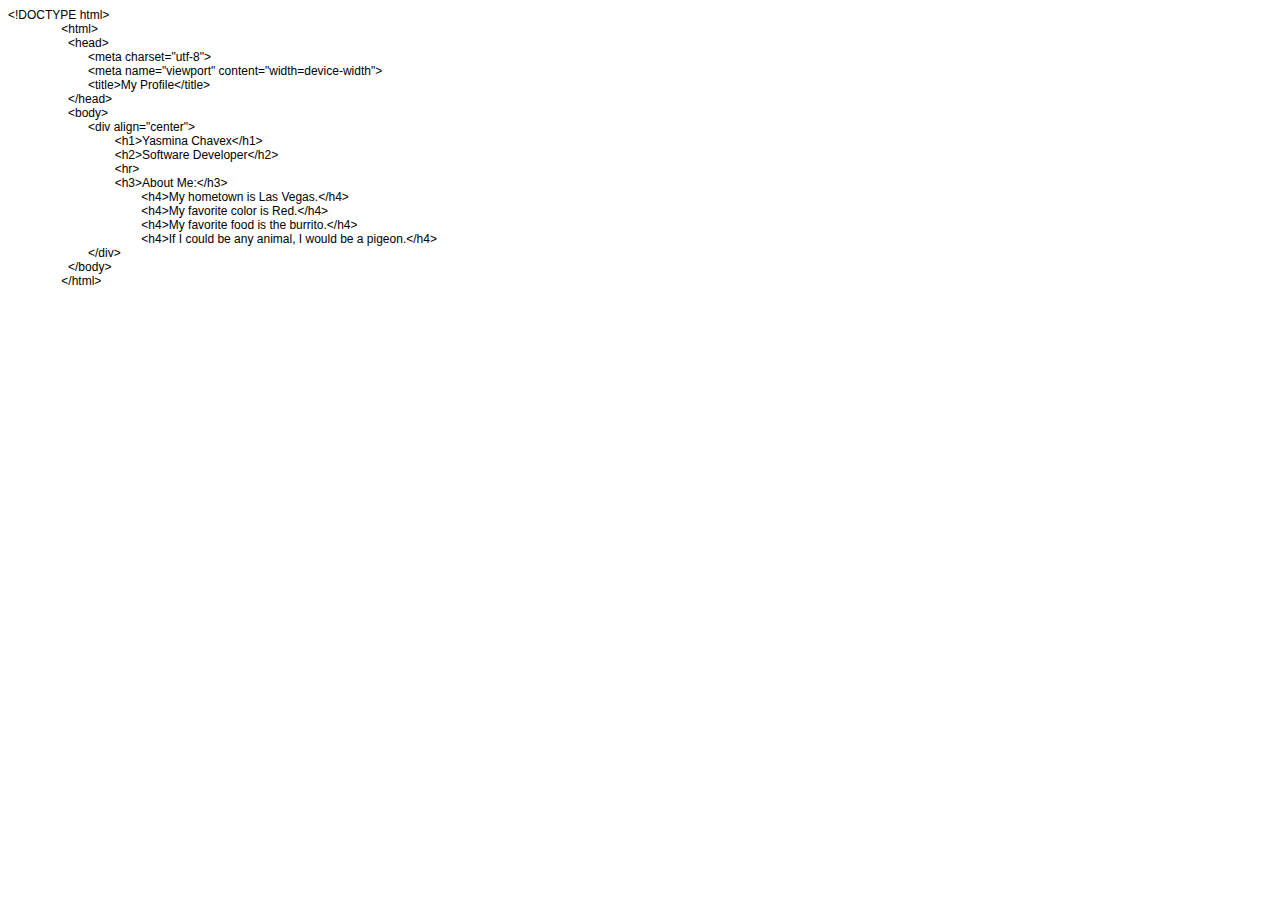
==== index.html @ 72d2b0ab "added index" ====
<!DOCTYPE html PUBLIC "-//W3C//DTD HTML 4.01//EN" "http://www.w3.org/TR/html4/strict.dtd">
<html>
<head>
  <meta http-equiv="Content-Type" content="text/html; charset=utf-8">
  <meta http-equiv="Content-Style-Type" content="text/css">
  <title></title>
  <meta name="Generator" content="Cocoa HTML Writer">
  <meta name="CocoaVersion" content="2113.6">
  <style type="text/css">
    p.p1 {margin: 0.0px 0.0px 0.0px 0.0px; font: 12.0px Helvetica}
    span.Apple-tab-span {white-space:pre}
  </style>
</head>
<body>
<p class="p1">&lt;!DOCTYPE html&gt;</p>
<p class="p1"><span class="Apple-tab-span">	</span><span class="Apple-tab-span">	</span>&lt;html&gt;</p>
<p class="p1"><span class="Apple-tab-span">	</span><span class="Apple-tab-span">	</span><span class="Apple-converted-space">  </span>&lt;head&gt;</p>
<p class="p1"><span class="Apple-tab-span">	</span><span class="Apple-tab-span">	</span><span class="Apple-tab-span">	</span>&lt;meta charset="utf-8"&gt;</p>
<p class="p1"><span class="Apple-tab-span">	</span><span class="Apple-tab-span">	</span><span class="Apple-tab-span">	</span>&lt;meta name="viewport" content="width=device-width"&gt;</p>
<p class="p1"><span class="Apple-tab-span">	</span><span class="Apple-tab-span">	</span><span class="Apple-tab-span">	</span>&lt;title&gt;My Profile&lt;/title&gt;</p>
<p class="p1"><span class="Apple-tab-span">	</span><span class="Apple-tab-span">	</span><span class="Apple-converted-space">  </span>&lt;/head&gt;</p>
<p class="p1"><span class="Apple-tab-span">	</span><span class="Apple-tab-span">	</span><span class="Apple-converted-space">  </span>&lt;body&gt;</p>
<p class="p1"><span class="Apple-tab-span">	</span><span class="Apple-tab-span">	</span><span class="Apple-tab-span">	</span>&lt;div align="center"&gt;</p>
<p class="p1"><span class="Apple-tab-span">	</span><span class="Apple-tab-span">	</span><span class="Apple-tab-span">	</span><span class="Apple-tab-span">	</span>&lt;h1&gt;Yasmina Chavex&lt;/h1&gt;</p>
<p class="p1"><span class="Apple-tab-span">	</span><span class="Apple-tab-span">	</span><span class="Apple-tab-span">	</span><span class="Apple-tab-span">	</span>&lt;h2&gt;Software Developer&lt;/h2&gt;</p>
<p class="p1"><span class="Apple-tab-span">	</span><span class="Apple-tab-span">	</span><span class="Apple-tab-span">	</span><span class="Apple-tab-span">	</span>&lt;hr&gt;</p>
<p class="p1"><span class="Apple-tab-span">	</span><span class="Apple-tab-span">	</span><span class="Apple-tab-span">	</span><span class="Apple-tab-span">	</span>&lt;h3&gt;About Me:&lt;/h3&gt;</p>
<p class="p1"><span class="Apple-tab-span">	</span><span class="Apple-tab-span">	</span><span class="Apple-tab-span">	</span><span class="Apple-tab-span">	</span><span class="Apple-tab-span">	</span>&lt;h4&gt;My hometown is Las Vegas.&lt;/h4&gt;</p>
<p class="p1"><span class="Apple-tab-span">	</span><span class="Apple-tab-span">	</span><span class="Apple-tab-span">	</span><span class="Apple-tab-span">	</span><span class="Apple-tab-span">	</span>&lt;h4&gt;My favorite color is Red.&lt;/h4&gt;</p>
<p class="p1"><span class="Apple-tab-span">	</span><span class="Apple-tab-span">	</span><span class="Apple-tab-span">	</span><span class="Apple-tab-span">	</span><span class="Apple-tab-span">	</span>&lt;h4&gt;My favorite food is the burrito.&lt;/h4&gt;</p>
<p class="p1"><span class="Apple-tab-span">	</span><span class="Apple-tab-span">	</span><span class="Apple-tab-span">	</span><span class="Apple-tab-span">	</span><span class="Apple-tab-span">	</span>&lt;h4&gt;If I could be any animal, I would be a pigeon.&lt;/h4&gt;</p>
<p class="p1"><span class="Apple-tab-span">	</span><span class="Apple-tab-span">	</span><span class="Apple-tab-span">	</span>&lt;/div&gt;</p>
<p class="p1"><span class="Apple-tab-span">	</span><span class="Apple-tab-span">	</span><span class="Apple-converted-space">  </span>&lt;/body&gt;</p>
<p class="p1"><span class="Apple-tab-span">	</span><span class="Apple-tab-span">	</span>&lt;/html&gt;</p>
</body>
</html>
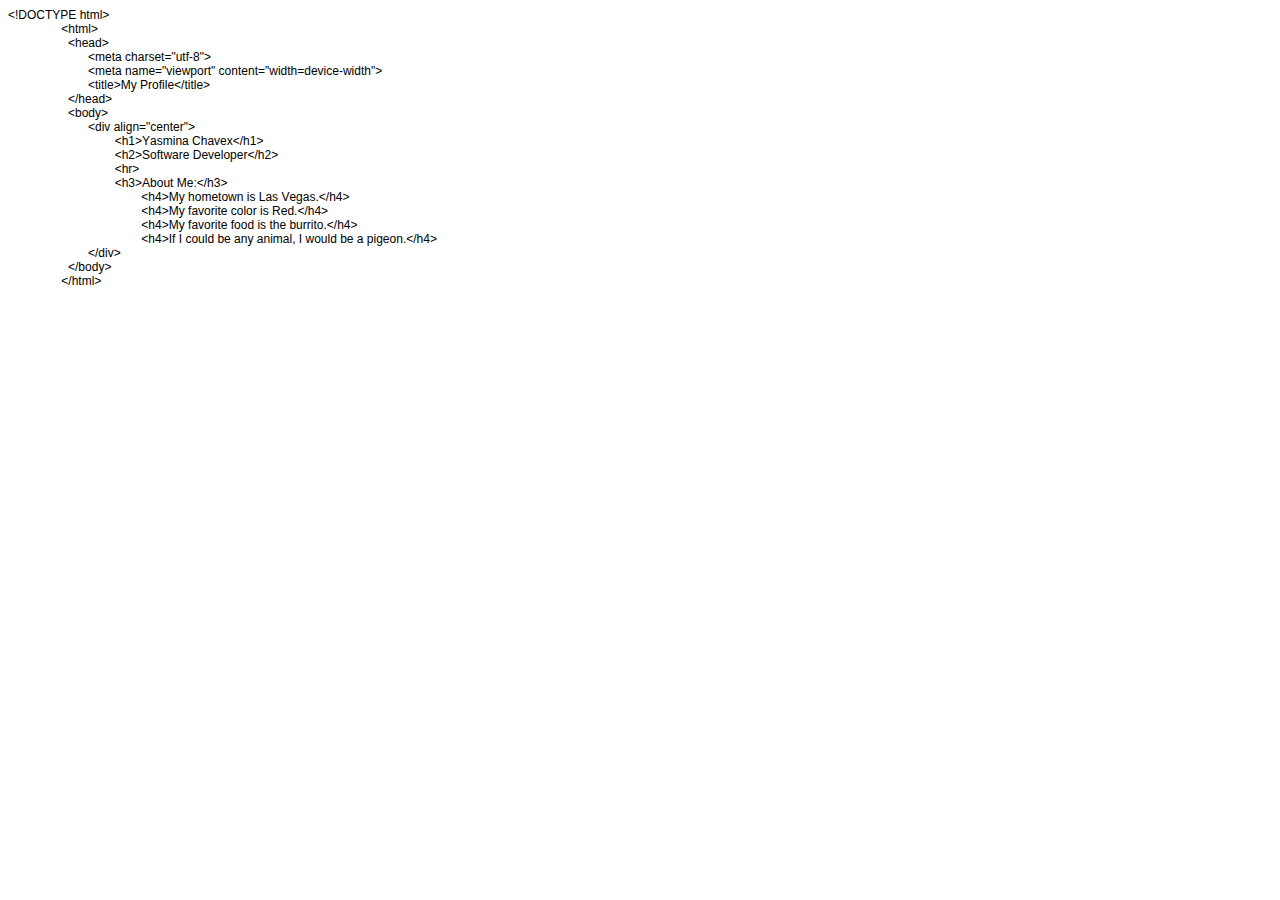
==== commit a50928c9: "re adding profile info" ====
--- a/index.html
+++ b/index.html
@@ -7,30 +7,31 @@
   <meta name="Generator" content="Cocoa HTML Writer">
   <meta name="CocoaVersion" content="2113.6">
   <style type="text/css">
-    p.p1 {margin: 0.0px 0.0px 0.0px 0.0px; font: 12.0px Helvetica}
+    p.p1 {margin: 0.0px 0.0px 0.0px 0.0px; font: 12.0px Helvetica; -webkit-text-stroke: #000000}
+    span.s1 {font-kerning: none}
     span.Apple-tab-span {white-space:pre}
   </style>
 </head>
 <body>
-<p class="p1">&lt;!DOCTYPE html&gt;</p>
-<p class="p1"><span class="Apple-tab-span">	</span><span class="Apple-tab-span">	</span>&lt;html&gt;</p>
-<p class="p1"><span class="Apple-tab-span">	</span><span class="Apple-tab-span">	</span><span class="Apple-converted-space">  </span>&lt;head&gt;</p>
-<p class="p1"><span class="Apple-tab-span">	</span><span class="Apple-tab-span">	</span><span class="Apple-tab-span">	</span>&lt;meta charset="utf-8"&gt;</p>
-<p class="p1"><span class="Apple-tab-span">	</span><span class="Apple-tab-span">	</span><span class="Apple-tab-span">	</span>&lt;meta name="viewport" content="width=device-width"&gt;</p>
-<p class="p1"><span class="Apple-tab-span">	</span><span class="Apple-tab-span">	</span><span class="Apple-tab-span">	</span>&lt;title&gt;My Profile&lt;/title&gt;</p>
-<p class="p1"><span class="Apple-tab-span">	</span><span class="Apple-tab-span">	</span><span class="Apple-converted-space">  </span>&lt;/head&gt;</p>
-<p class="p1"><span class="Apple-tab-span">	</span><span class="Apple-tab-span">	</span><span class="Apple-converted-space">  </span>&lt;body&gt;</p>
-<p class="p1"><span class="Apple-tab-span">	</span><span class="Apple-tab-span">	</span><span class="Apple-tab-span">	</span>&lt;div align="center"&gt;</p>
-<p class="p1"><span class="Apple-tab-span">	</span><span class="Apple-tab-span">	</span><span class="Apple-tab-span">	</span><span class="Apple-tab-span">	</span>&lt;h1&gt;Yasmina Chavex&lt;/h1&gt;</p>
-<p class="p1"><span class="Apple-tab-span">	</span><span class="Apple-tab-span">	</span><span class="Apple-tab-span">	</span><span class="Apple-tab-span">	</span>&lt;h2&gt;Software Developer&lt;/h2&gt;</p>
-<p class="p1"><span class="Apple-tab-span">	</span><span class="Apple-tab-span">	</span><span class="Apple-tab-span">	</span><span class="Apple-tab-span">	</span>&lt;hr&gt;</p>
-<p class="p1"><span class="Apple-tab-span">	</span><span class="Apple-tab-span">	</span><span class="Apple-tab-span">	</span><span class="Apple-tab-span">	</span>&lt;h3&gt;About Me:&lt;/h3&gt;</p>
-<p class="p1"><span class="Apple-tab-span">	</span><span class="Apple-tab-span">	</span><span class="Apple-tab-span">	</span><span class="Apple-tab-span">	</span><span class="Apple-tab-span">	</span>&lt;h4&gt;My hometown is Las Vegas.&lt;/h4&gt;</p>
-<p class="p1"><span class="Apple-tab-span">	</span><span class="Apple-tab-span">	</span><span class="Apple-tab-span">	</span><span class="Apple-tab-span">	</span><span class="Apple-tab-span">	</span>&lt;h4&gt;My favorite color is Red.&lt;/h4&gt;</p>
-<p class="p1"><span class="Apple-tab-span">	</span><span class="Apple-tab-span">	</span><span class="Apple-tab-span">	</span><span class="Apple-tab-span">	</span><span class="Apple-tab-span">	</span>&lt;h4&gt;My favorite food is the burrito.&lt;/h4&gt;</p>
-<p class="p1"><span class="Apple-tab-span">	</span><span class="Apple-tab-span">	</span><span class="Apple-tab-span">	</span><span class="Apple-tab-span">	</span><span class="Apple-tab-span">	</span>&lt;h4&gt;If I could be any animal, I would be a pigeon.&lt;/h4&gt;</p>
-<p class="p1"><span class="Apple-tab-span">	</span><span class="Apple-tab-span">	</span><span class="Apple-tab-span">	</span>&lt;/div&gt;</p>
-<p class="p1"><span class="Apple-tab-span">	</span><span class="Apple-tab-span">	</span><span class="Apple-converted-space">  </span>&lt;/body&gt;</p>
-<p class="p1"><span class="Apple-tab-span">	</span><span class="Apple-tab-span">	</span>&lt;/html&gt;</p>
+<p class="p1"><span class="s1">&lt;!DOCTYPE html&gt;</span></p>
+<p class="p1"><span class="s1"><span class="Apple-tab-span">	</span><span class="Apple-tab-span">	</span>&lt;html&gt;</span></p>
+<p class="p1"><span class="s1"><span class="Apple-tab-span">	</span><span class="Apple-tab-span">	</span><span class="Apple-converted-space">  </span>&lt;head&gt;</span></p>
+<p class="p1"><span class="s1"><span class="Apple-tab-span">	</span><span class="Apple-tab-span">	</span><span class="Apple-tab-span">	</span>&lt;meta charset="utf-8"&gt;</span></p>
+<p class="p1"><span class="s1"><span class="Apple-tab-span">	</span><span class="Apple-tab-span">	</span><span class="Apple-tab-span">	</span>&lt;meta name="viewport" content="width=device-width"&gt;</span></p>
+<p class="p1"><span class="s1"><span class="Apple-tab-span">	</span><span class="Apple-tab-span">	</span><span class="Apple-tab-span">	</span>&lt;title&gt;My Profile&lt;/title&gt;</span></p>
+<p class="p1"><span class="s1"><span class="Apple-tab-span">	</span><span class="Apple-tab-span">	</span><span class="Apple-converted-space">  </span>&lt;/head&gt;</span></p>
+<p class="p1"><span class="s1"><span class="Apple-tab-span">	</span><span class="Apple-tab-span">	</span><span class="Apple-converted-space">  </span>&lt;body&gt;</span></p>
+<p class="p1"><span class="s1"><span class="Apple-tab-span">	</span><span class="Apple-tab-span">	</span><span class="Apple-tab-span">	</span>&lt;div align="center"&gt;</span></p>
+<p class="p1"><span class="s1"><span class="Apple-tab-span">	</span><span class="Apple-tab-span">	</span><span class="Apple-tab-span">	</span><span class="Apple-tab-span">	</span>&lt;h1&gt;Yasmina Chavex&lt;/h1&gt;</span></p>
+<p class="p1"><span class="s1"><span class="Apple-tab-span">	</span><span class="Apple-tab-span">	</span><span class="Apple-tab-span">	</span><span class="Apple-tab-span">	</span>&lt;h2&gt;Software Developer&lt;/h2&gt;</span></p>
+<p class="p1"><span class="s1"><span class="Apple-tab-span">	</span><span class="Apple-tab-span">	</span><span class="Apple-tab-span">	</span><span class="Apple-tab-span">	</span>&lt;hr&gt;</span></p>
+<p class="p1"><span class="s1"><span class="Apple-tab-span">	</span><span class="Apple-tab-span">	</span><span class="Apple-tab-span">	</span><span class="Apple-tab-span">	</span>&lt;h3&gt;About Me:&lt;/h3&gt;</span></p>
+<p class="p1"><span class="s1"><span class="Apple-tab-span">	</span><span class="Apple-tab-span">	</span><span class="Apple-tab-span">	</span><span class="Apple-tab-span">	</span><span class="Apple-tab-span">	</span>&lt;h4&gt;My hometown is Las Vegas.&lt;/h4&gt;</span></p>
+<p class="p1"><span class="s1"><span class="Apple-tab-span">	</span><span class="Apple-tab-span">	</span><span class="Apple-tab-span">	</span><span class="Apple-tab-span">	</span><span class="Apple-tab-span">	</span>&lt;h4&gt;My favorite color is Red.&lt;/h4&gt;</span></p>
+<p class="p1"><span class="s1"><span class="Apple-tab-span">	</span><span class="Apple-tab-span">	</span><span class="Apple-tab-span">	</span><span class="Apple-tab-span">	</span><span class="Apple-tab-span">	</span>&lt;h4&gt;My favorite food is the burrito.&lt;/h4&gt;</span></p>
+<p class="p1"><span class="s1"><span class="Apple-tab-span">	</span><span class="Apple-tab-span">	</span><span class="Apple-tab-span">	</span><span class="Apple-tab-span">	</span><span class="Apple-tab-span">	</span>&lt;h4&gt;If I could be any animal, I would be a pigeon.&lt;/h4&gt;</span></p>
+<p class="p1"><span class="s1"><span class="Apple-tab-span">	</span><span class="Apple-tab-span">	</span><span class="Apple-tab-span">	</span>&lt;/div&gt;</span></p>
+<p class="p1"><span class="s1"><span class="Apple-tab-span">	</span><span class="Apple-tab-span">	</span><span class="Apple-converted-space">  </span>&lt;/body&gt;</span></p>
+<p class="p1"><span class="s1"><span class="Apple-tab-span">	</span><span class="Apple-tab-span">	</span>&lt;/html&gt;</span></p>
 </body>
 </html>
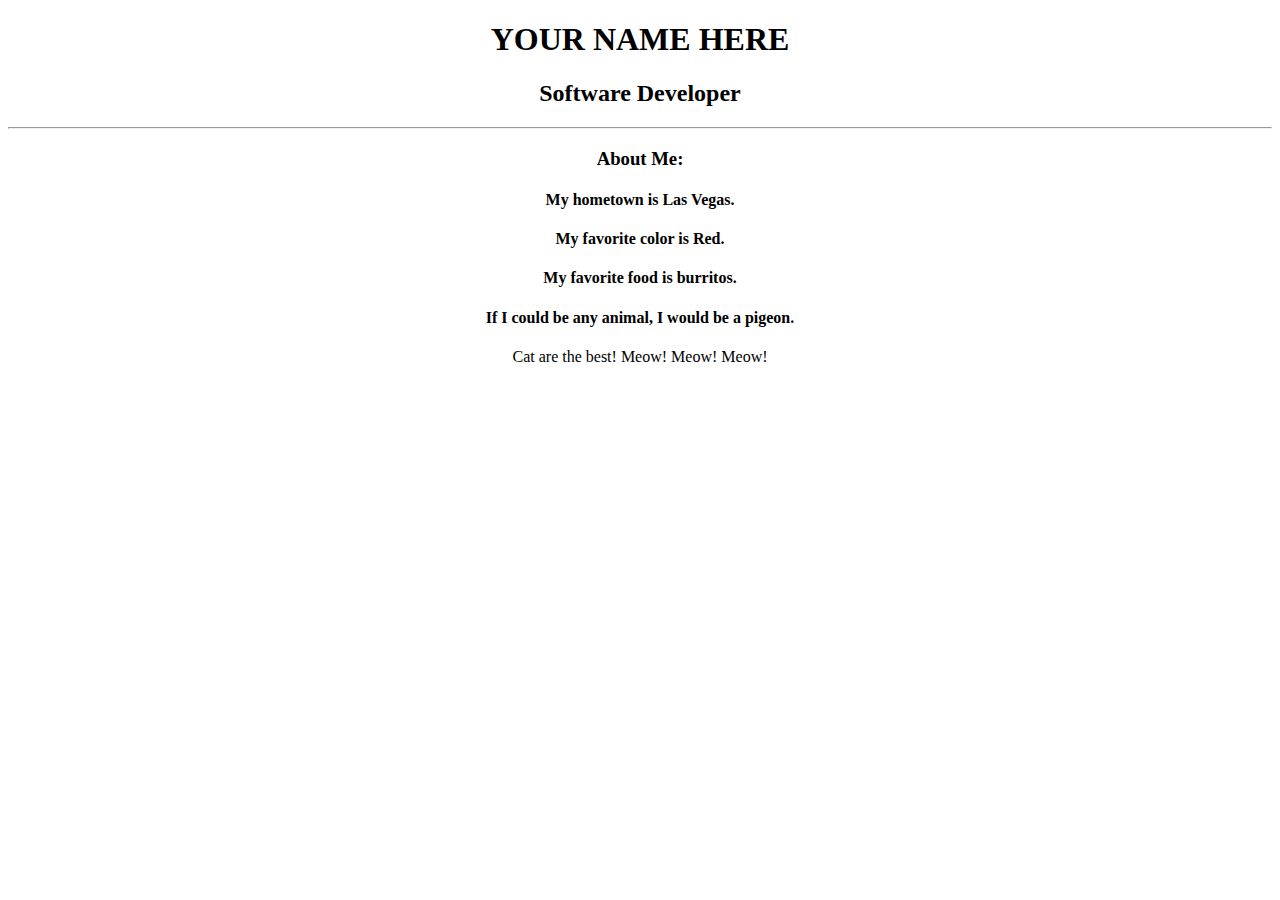
==== commit a89b5a2b: "cats rule" ====
--- a/index.html
+++ b/index.html
@@ -1,37 +1,21 @@
-<!DOCTYPE html PUBLIC "-//W3C//DTD HTML 4.01//EN" "http://www.w3.org/TR/html4/strict.dtd">
-<html>
-<head>
-  <meta http-equiv="Content-Type" content="text/html; charset=utf-8">
-  <meta http-equiv="Content-Style-Type" content="text/css">
-  <title></title>
-  <meta name="Generator" content="Cocoa HTML Writer">
-  <meta name="CocoaVersion" content="2113.6">
-  <style type="text/css">
-    p.p1 {margin: 0.0px 0.0px 0.0px 0.0px; font: 12.0px Helvetica; -webkit-text-stroke: #000000}
-    span.s1 {font-kerning: none}
-    span.Apple-tab-span {white-space:pre}
-  </style>
-</head>
-<body>
-<p class="p1"><span class="s1">&lt;!DOCTYPE html&gt;</span></p>
-<p class="p1"><span class="s1"><span class="Apple-tab-span">	</span><span class="Apple-tab-span">	</span>&lt;html&gt;</span></p>
-<p class="p1"><span class="s1"><span class="Apple-tab-span">	</span><span class="Apple-tab-span">	</span><span class="Apple-converted-space">  </span>&lt;head&gt;</span></p>
-<p class="p1"><span class="s1"><span class="Apple-tab-span">	</span><span class="Apple-tab-span">	</span><span class="Apple-tab-span">	</span>&lt;meta charset="utf-8"&gt;</span></p>
-<p class="p1"><span class="s1"><span class="Apple-tab-span">	</span><span class="Apple-tab-span">	</span><span class="Apple-tab-span">	</span>&lt;meta name="viewport" content="width=device-width"&gt;</span></p>
-<p class="p1"><span class="s1"><span class="Apple-tab-span">	</span><span class="Apple-tab-span">	</span><span class="Apple-tab-span">	</span>&lt;title&gt;My Profile&lt;/title&gt;</span></p>
-<p class="p1"><span class="s1"><span class="Apple-tab-span">	</span><span class="Apple-tab-span">	</span><span class="Apple-converted-space">  </span>&lt;/head&gt;</span></p>
-<p class="p1"><span class="s1"><span class="Apple-tab-span">	</span><span class="Apple-tab-span">	</span><span class="Apple-converted-space">  </span>&lt;body&gt;</span></p>
-<p class="p1"><span class="s1"><span class="Apple-tab-span">	</span><span class="Apple-tab-span">	</span><span class="Apple-tab-span">	</span>&lt;div align="center"&gt;</span></p>
-<p class="p1"><span class="s1"><span class="Apple-tab-span">	</span><span class="Apple-tab-span">	</span><span class="Apple-tab-span">	</span><span class="Apple-tab-span">	</span>&lt;h1&gt;Yasmina Chavex&lt;/h1&gt;</span></p>
-<p class="p1"><span class="s1"><span class="Apple-tab-span">	</span><span class="Apple-tab-span">	</span><span class="Apple-tab-span">	</span><span class="Apple-tab-span">	</span>&lt;h2&gt;Software Developer&lt;/h2&gt;</span></p>
-<p class="p1"><span class="s1"><span class="Apple-tab-span">	</span><span class="Apple-tab-span">	</span><span class="Apple-tab-span">	</span><span class="Apple-tab-span">	</span>&lt;hr&gt;</span></p>
-<p class="p1"><span class="s1"><span class="Apple-tab-span">	</span><span class="Apple-tab-span">	</span><span class="Apple-tab-span">	</span><span class="Apple-tab-span">	</span>&lt;h3&gt;About Me:&lt;/h3&gt;</span></p>
-<p class="p1"><span class="s1"><span class="Apple-tab-span">	</span><span class="Apple-tab-span">	</span><span class="Apple-tab-span">	</span><span class="Apple-tab-span">	</span><span class="Apple-tab-span">	</span>&lt;h4&gt;My hometown is Las Vegas.&lt;/h4&gt;</span></p>
-<p class="p1"><span class="s1"><span class="Apple-tab-span">	</span><span class="Apple-tab-span">	</span><span class="Apple-tab-span">	</span><span class="Apple-tab-span">	</span><span class="Apple-tab-span">	</span>&lt;h4&gt;My favorite color is Red.&lt;/h4&gt;</span></p>
-<p class="p1"><span class="s1"><span class="Apple-tab-span">	</span><span class="Apple-tab-span">	</span><span class="Apple-tab-span">	</span><span class="Apple-tab-span">	</span><span class="Apple-tab-span">	</span>&lt;h4&gt;My favorite food is the burrito.&lt;/h4&gt;</span></p>
-<p class="p1"><span class="s1"><span class="Apple-tab-span">	</span><span class="Apple-tab-span">	</span><span class="Apple-tab-span">	</span><span class="Apple-tab-span">	</span><span class="Apple-tab-span">	</span>&lt;h4&gt;If I could be any animal, I would be a pigeon.&lt;/h4&gt;</span></p>
-<p class="p1"><span class="s1"><span class="Apple-tab-span">	</span><span class="Apple-tab-span">	</span><span class="Apple-tab-span">	</span>&lt;/div&gt;</span></p>
-<p class="p1"><span class="s1"><span class="Apple-tab-span">	</span><span class="Apple-tab-span">	</span><span class="Apple-converted-space">  </span>&lt;/body&gt;</span></p>
-<p class="p1"><span class="s1"><span class="Apple-tab-span">	</span><span class="Apple-tab-span">	</span>&lt;/html&gt;</span></p>
-</body>
-</html>
+<!DOCTYPE html>
+		<html>
+		  <head>
+			<meta charset="utf-8">
+			<meta name="viewport" content="width=device-width">
+			<title>My Profile</title>
+		  </head>
+		  <body>
+			<div align="center">
+				<h1>YOUR NAME HERE</h1>
+				<h2>Software Developer</h2>
+				<hr>
+				<h3>About Me:</h3>
+					<h4>My hometown is Las Vegas.</h4>
+					<h4>My favorite color is Red.</h4>
+					<h4>My favorite food is burritos.</h4>
+					<h4>If I could be any animal, I would be a pigeon.</h4>
+          <p> Cat are the best! Meow! Meow! Meow!</p>
+			</div>
+		  </body>
+		</html>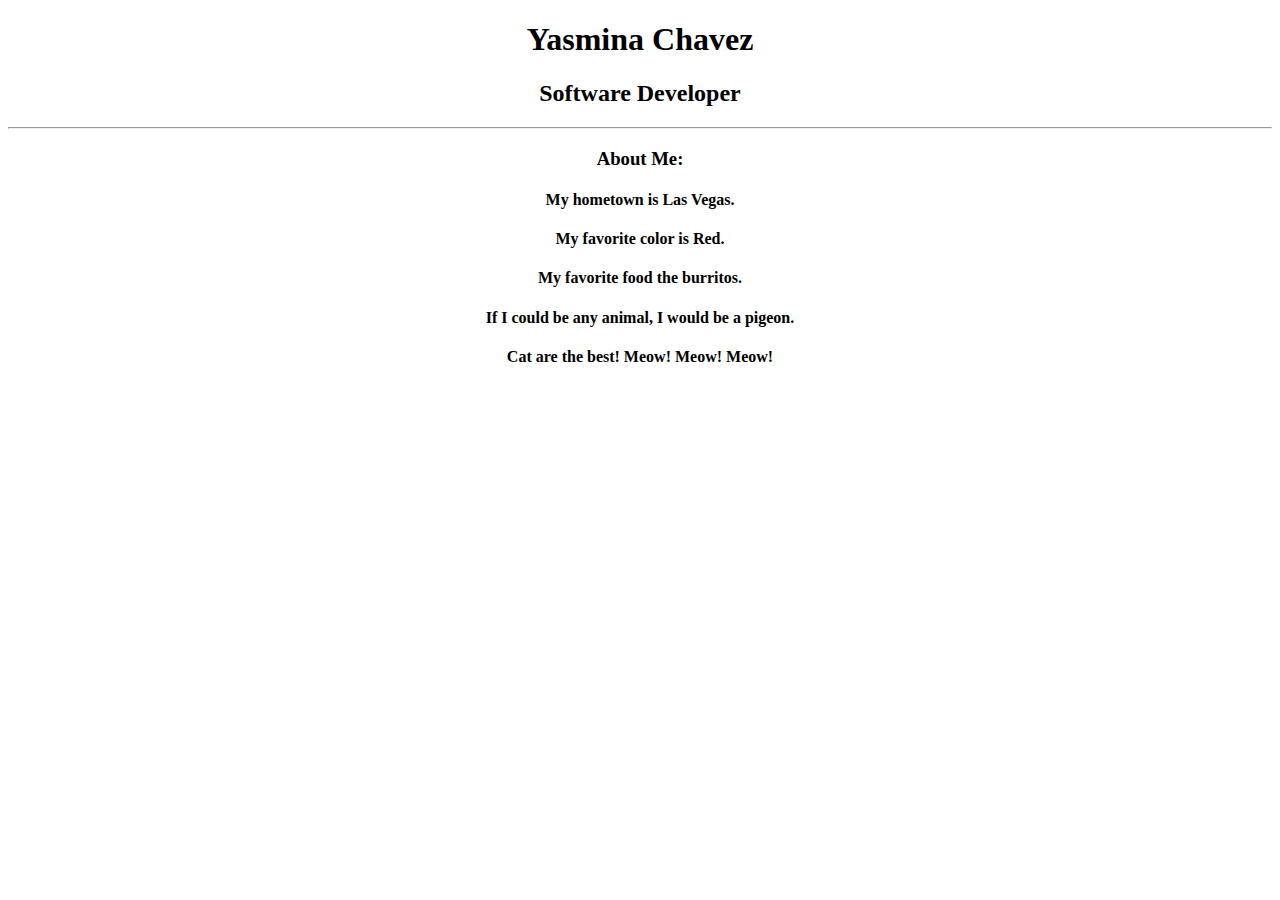
==== commit 67bff2c9: "burrito grammer" ====
--- a/index.html
+++ b/index.html
@@ -7,15 +7,15 @@
 		  </head>
 		  <body>
 			<div align="center">
-				<h1>YOUR NAME HERE</h1>
+				<h1>Yasmina Chavez</h1>
 				<h2>Software Developer</h2>
 				<hr>
 				<h3>About Me:</h3>
 					<h4>My hometown is Las Vegas.</h4>
 					<h4>My favorite color is Red.</h4>
-					<h4>My favorite food is burritos.</h4>
+					<h4>My favorite food the burritos.</h4>
 					<h4>If I could be any animal, I would be a pigeon.</h4>
-          <p> Cat are the best! Meow! Meow! Meow!</p>
+          <h4> Cat are the best! Meow! Meow! Meow!</h4>
 			</div>
 		  </body>
 		</html>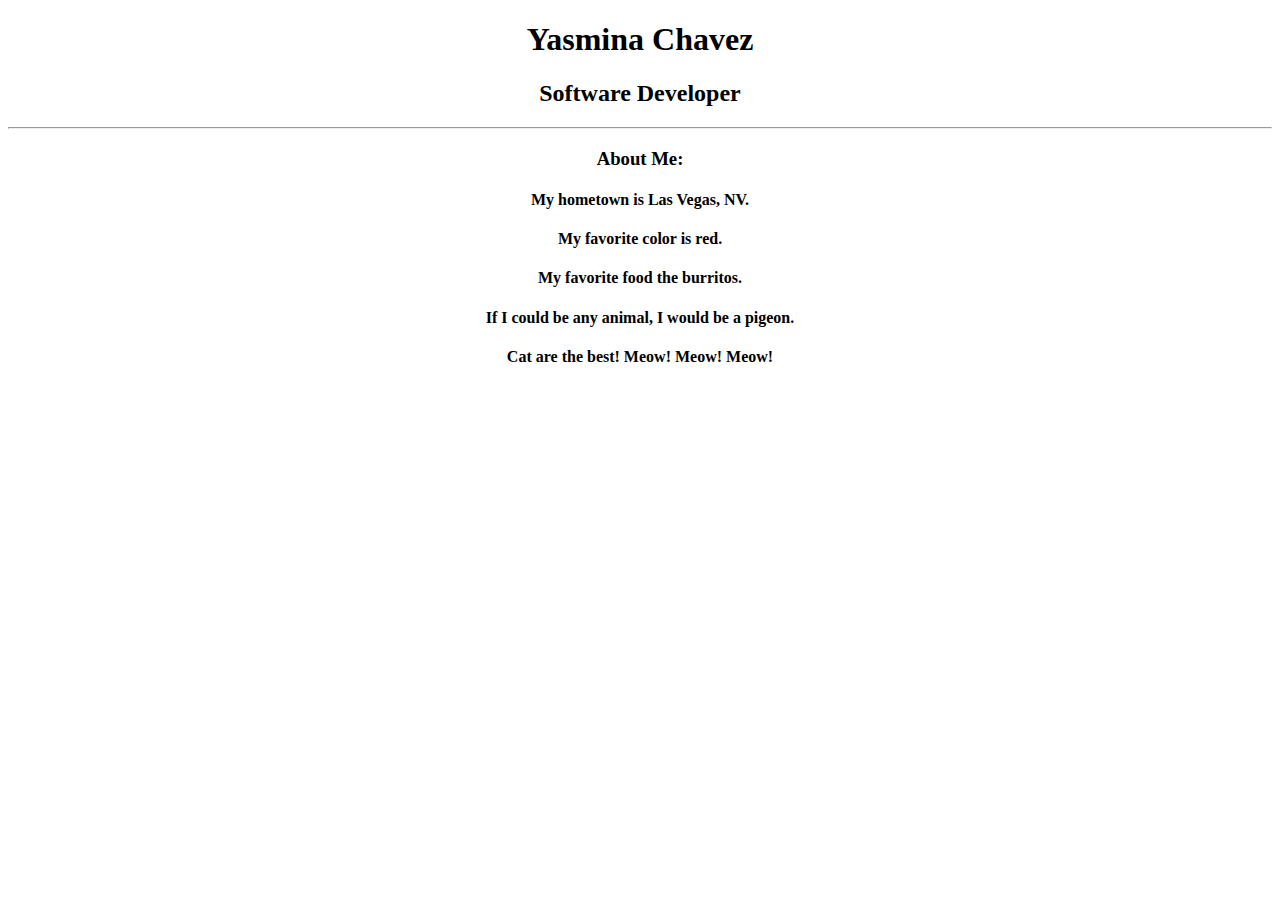
==== commit f7957662: "Red grammer" ====
--- a/index.html
+++ b/index.html
@@ -11,8 +11,8 @@
 				<h2>Software Developer</h2>
 				<hr>
 				<h3>About Me:</h3>
-					<h4>My hometown is Las Vegas.</h4>
-					<h4>My favorite color is Red.</h4>
+					<h4>My hometown is Las Vegas, NV.</h4>
+					<h4>My favorite color is red.</h4>
 					<h4>My favorite food the burritos.</h4>
 					<h4>If I could be any animal, I would be a pigeon.</h4>
           <h4> Cat are the best! Meow! Meow! Meow!</h4>
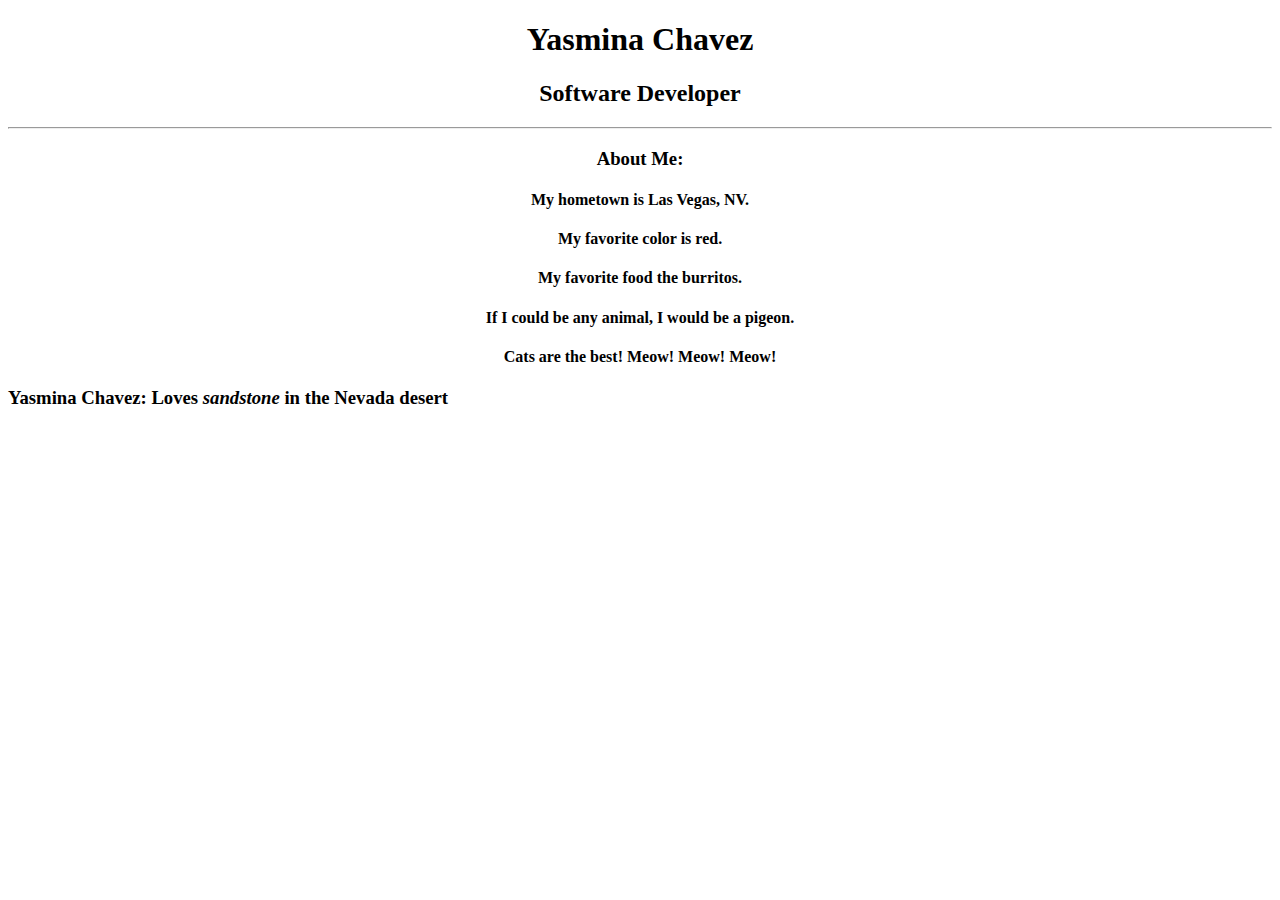
==== commit 24993d55: "cats" ====
--- a/index.html
+++ b/index.html
@@ -15,7 +15,10 @@
 					<h4>My favorite color is red.</h4>
 					<h4>My favorite food the burritos.</h4>
 					<h4>If I could be any animal, I would be a pigeon.</h4>
-          <h4> Cat are the best! Meow! Meow! Meow!</h4>
+          <h4> Cats are the best! Meow! Meow! Meow!</h4>
 			</div>
-		  </body>
+      <div class="my-style">
+        <h3>Yasmina Chavez: Loves <em>sandstone</em> in the Nevada desert</h3>
+    </div>
+          </body>
 		</html>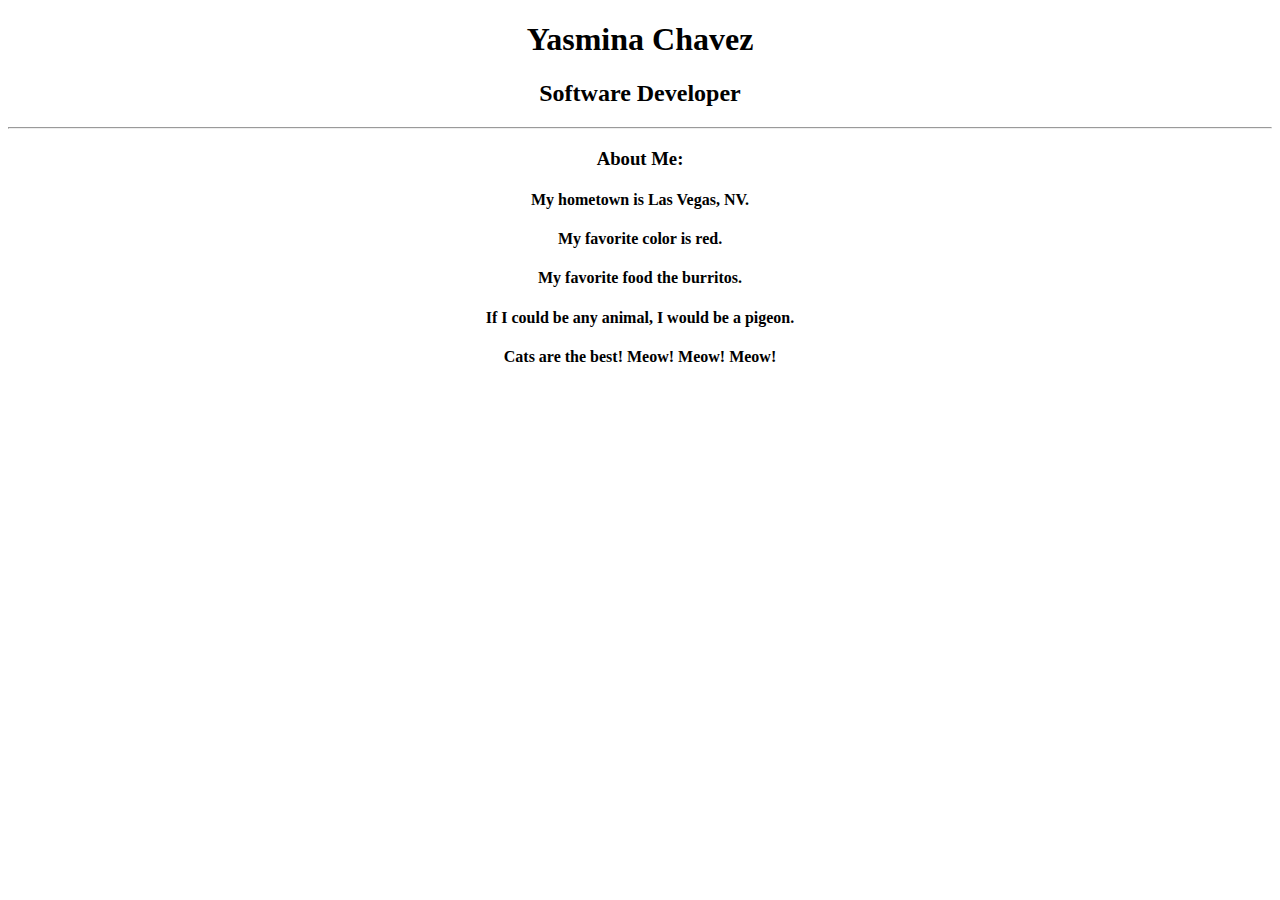
==== commit 726c9171: "cats" ====
--- a/index.html
+++ b/index.html
@@ -17,8 +17,5 @@
 					<h4>If I could be any animal, I would be a pigeon.</h4>
           <h4> Cats are the best! Meow! Meow! Meow!</h4>
 			</div>
-      <div class="my-style">
-        <h3>Yasmina Chavez: Loves <em>sandstone</em> in the Nevada desert</h3>
-    </div>
           </body>
 		</html>